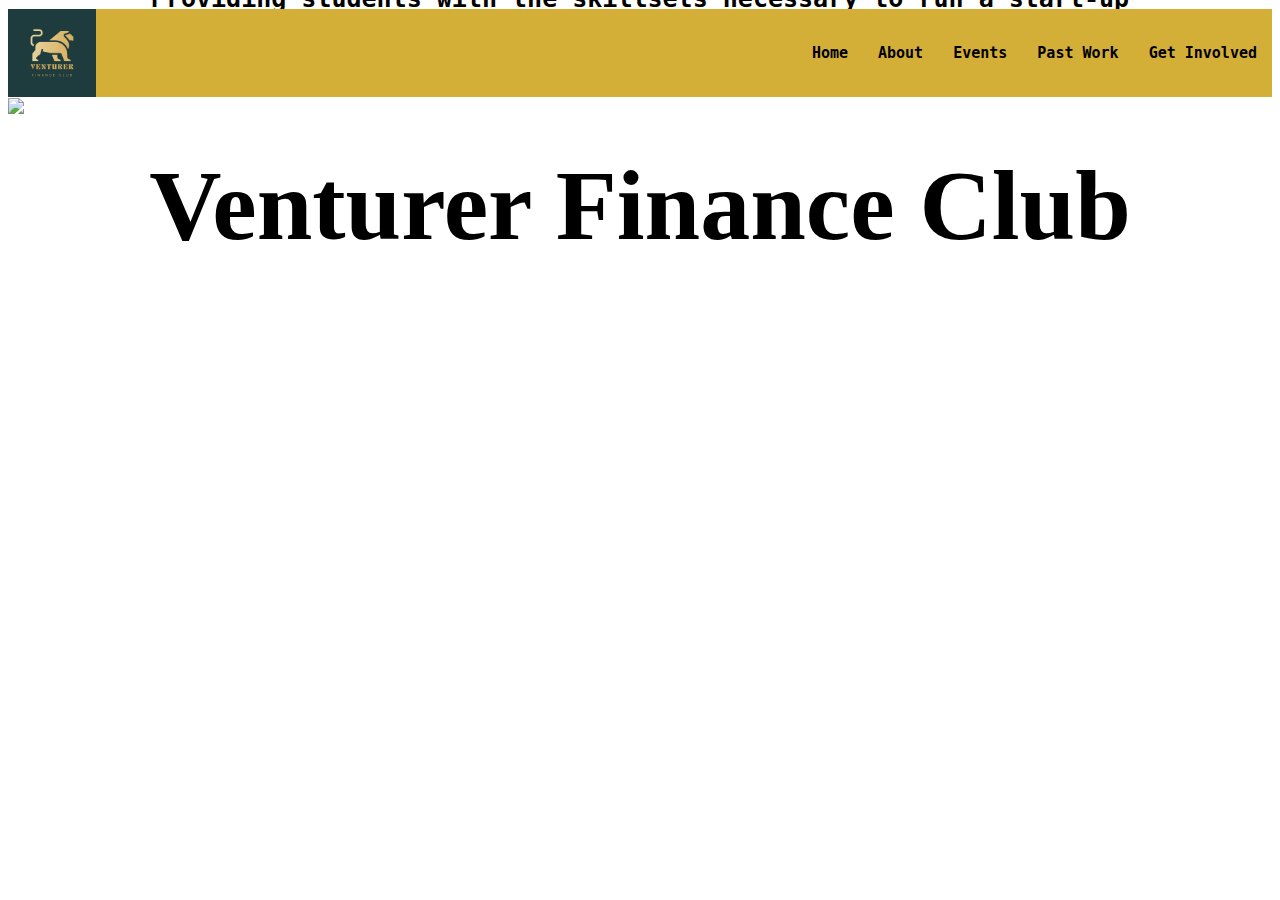
==== index.html @ 61a7f239 "Update index.html" ====
<!DOCTYPE html>
<html lang="en-US">
  
<head>
	<meta name="google-site-verification" content="7GuGrI7QBVvy74Z0X0cjy6nKshCLSM8E_61APLWU1Wg" />
        <meta charset=utf-8>
	<meta name="KeyWords" content="StuyVenturer">
	<meta name="KeyWords" content="VenturerFinanceClub">
	<meta name="description" content="Venturer Finance Club is a youth-led organization that combines the business and writing fields to provide passionate 
        students with a space to share their knowledge.">
	<title> Venturer Finance Club </title>
	<link rel="icon" href="./assets/Venturer%20Logo.png" />

    <style>
        .gfg {
            margin: 0%;
            position: relative;
        }
  
        .first-txt {
            position: absolute;
            top: -50px;
            text-align: center;
            width: 100%;
            font-family: Copperplate gothic;
	    font-size: 100px;
        }
  
        .second-txt {
            position: absolute;
            bottom: 80px;
            text-align: center;
            width: 100%;
	    font-size: 25px;
        }
	    
	.third-txt {
            position: absolute;
            bottom: 0px;
            text-align: center;
            width: 100%;
	    font-size: 25px;
        }
.button {
  background-color: #1E3B3D; /* Green */
  border: none;
  color: white;
  padding: 15px 32px;
  text-align: center;
  text-decoration: none;
  display: inline-block;
  font-size: 16px;
}

body
 {background-color: #ffffff;
 font-family: monospace;
 font-size: 15px;}

ul {
  list-style-type: none;
  margin: 0;
  padding: 0;
  overflow: hidden;
  background-color: #d4af37;
}

li {
  float: right;
}

li a {
  display: block;
  color: black;
  text-align: center;
  padding: 35px 15px;
  text-decoration: ;
}
.logo img{
  margin: 0px;
  height: 88px;
  position: sticky;
  margin: 0px auto;
  z-index: 1;
  display: flex;
  align-items: center
}
nav{
  width: 100%;
  height: 90px;
  position: sticky;
  margin: 0px auto;
  z-index: 1;
  display: flex;
  align-items: center
}
.logo{
  flex-basis: 0%;
}
.nav-links{
  flex: 1;
  text-align: right;
}
.nav-links ul li{
  list-style: none;
  display: inline-block;
  margin: 0 0 px;
}
.nav-links ul li a{
  color: black;
  text-decoration: none:
}



    </style>
</head>

<nav>
  <div class="logo">
    <a style="text-decoration: none" href="https://stuyventurer.github.io"><img src = https://stuyventurer.github.io/assets/Venturer%20Logo.png = 400px></a>
  </div>
  <div class="nav-links">
<ul>
  <li><a style="text-decoration: none" href="https://stuyactivities.org/venturerfinanceclub"><b>Get Involved</b></a></li>
  <li><a style="text-decoration: none" href="https://stuyventurer.github.io/partners"><b>Past Work</b></a></li>
  <li><a style="text-decoration: none" href="https://stuyventurer.github.io/event"><b>Events</b></a></li>
  <li><a style="text-decoration: none" href="https://stuyventurer.github.io/about"><b>About</b></a></li>
  <li><a style="text-decoration: none" href="https://stuyventurer.github.io/"><b>Home</b></a></li>
</ul>
	</div>
</nav>
  
<body>
    <div class="gfg">
        <img src="https://github.com/stuyventurer/stuyventurer.github.io/blob/main/assets/Background3.png?raw=true" width = 100%>
        <h3 class="first-txt">
            Venturer Finance Club
        </h3>
          
        <h3 class="second-txt">
            Providing students with the skillsets necessary to run a start-up
        </h3>

	<h3 class="third-txt">
            <button class = "button" onclick="window.location.href='https://stuyventurer.github.io/involved';"> Get Involved </button>
        </h3>
    </div>
</body>
  
</html>
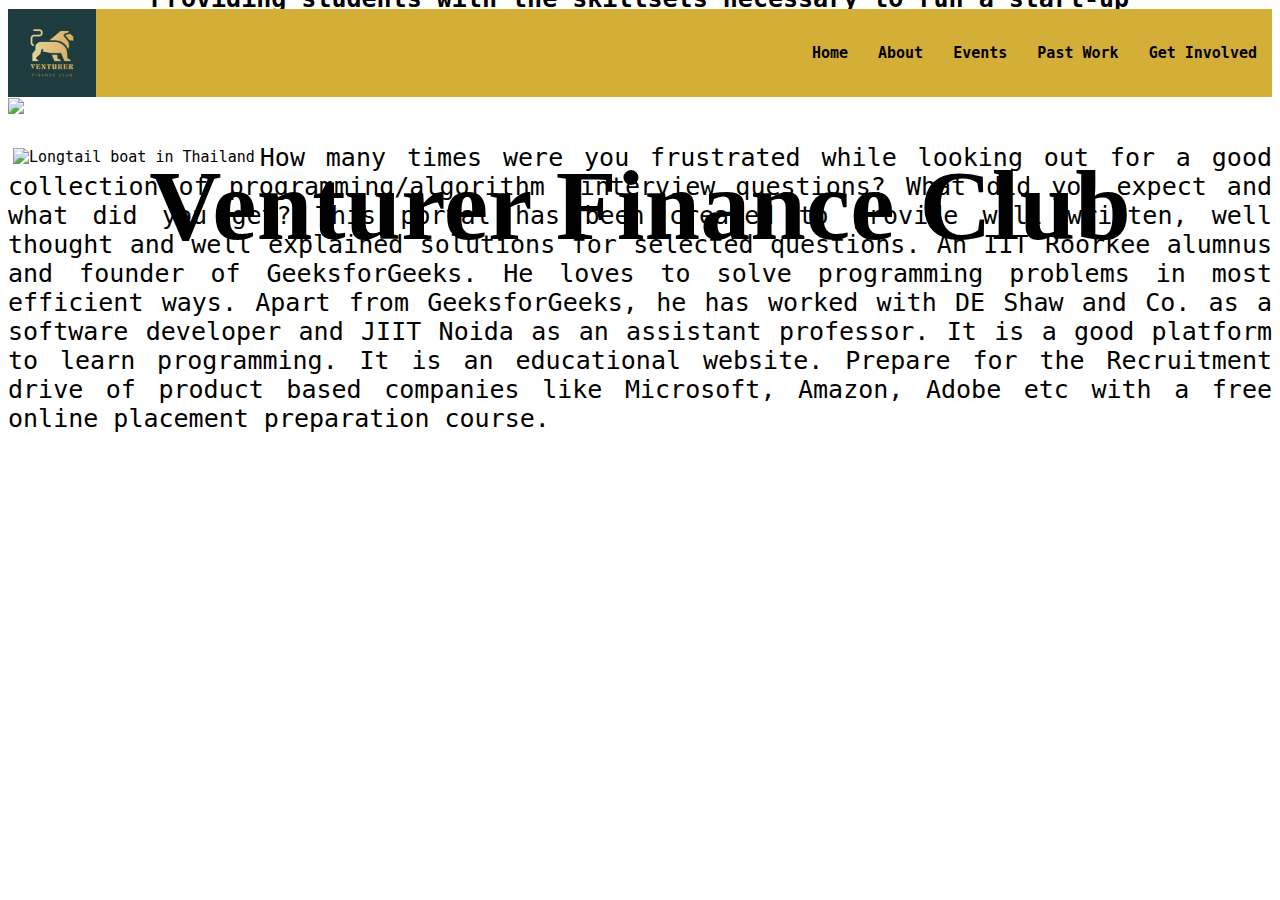
==== commit 3b9346dc: "Update index.html" ====
--- a/index.html
+++ b/index.html
@@ -4,13 +4,12 @@
 <head>
 	<meta name="google-site-verification" content="7GuGrI7QBVvy74Z0X0cjy6nKshCLSM8E_61APLWU1Wg" />
         <meta charset=utf-8>
+	<link rel="icon" href="https://stuyventurer.github.io/assets/Venturer%20Logo.png" />
 	<meta name="KeyWords" content="StuyVenturer">
 	<meta name="KeyWords" content="VenturerFinanceClub">
 	<meta name="description" content="Venturer Finance Club is a youth-led organization that combines the business and writing fields to provide passionate 
         students with a space to share their knowledge.">
 	<title> Venturer Finance Club </title>
-	<link rel="icon" href="./assets/Venturer%20Logo.png" />
-
     <style>
         .gfg {
             margin: 0%;
@@ -41,6 +40,18 @@
             width: 100%;
 	    font-size: 25px;
         }
+	.wrap{
+    img {
+      float: left;
+      margin: 5px;
+    }
+
+    p {
+      text-align: justify;
+      font-size: 25px;
+    }
+	}
+
 .button {
   background-color: #1E3B3D; /* Green */
   border: none;
@@ -51,12 +62,10 @@
   display: inline-block;
   font-size: 16px;
 }
-
 body
  {background-color: #ffffff;
  font-family: monospace;
  font-size: 15px;}
-
 ul {
   list-style-type: none;
   margin: 0;
@@ -64,11 +73,9 @@
   overflow: hidden;
   background-color: #d4af37;
 }
-
 li {
   float: right;
 }
-
 li a {
   display: block;
   color: black;
@@ -110,12 +117,8 @@
   color: black;
   text-decoration: none:
 }
-
-
-
     </style>
 </head>
-
 <nav>
   <div class="logo">
     <a style="text-decoration: none" href="https://stuyventurer.github.io"><img src = https://stuyventurer.github.io/assets/Venturer%20Logo.png = 400px></a>
@@ -123,7 +126,7 @@
   <div class="nav-links">
 <ul>
   <li><a style="text-decoration: none" href="https://stuyactivities.org/venturerfinanceclub"><b>Get Involved</b></a></li>
-  <li><a style="text-decoration: none" href="https://stuyventurer.github.io/partners"><b>Past Work</b></a></li>
+  <li><a style="text-decoration: none" href="https://stuyventurer.github.io/pastwork"><b>Past Work</b></a></li>
   <li><a style="text-decoration: none" href="https://stuyventurer.github.io/event"><b>Events</b></a></li>
   <li><a style="text-decoration: none" href="https://stuyventurer.github.io/about"><b>About</b></a></li>
   <li><a style="text-decoration: none" href="https://stuyventurer.github.io/"><b>Home</b></a></li>
@@ -141,11 +144,36 @@
         <h3 class="second-txt">
             Providing students with the skillsets necessary to run a start-up
         </h3>
-
 	<h3 class="third-txt">
             <button class = "button" onclick="window.location.href='https://stuyventurer.github.io/involved';"> Get Involved </button>
         </h3>
     </div>
+
+    <div class="wrap">
+    <div>
+      <img src=
+"https://media.geeksforgeeks.org/wp-content/uploads/20190808143838/logsm.png"
+        alt="Longtail boat in Thailand">
+    </div>
+
+<p>
+      How many times were you frustrated while looking
+      out for a good collection of programming/algorithm
+      /interview questions? What did you expect and what
+      did you get? This portal has been created to
+      provide well written, well thought and well
+      explained solutions for selected questions.
+      An IIT Roorkee alumnus and founder of GeeksforGeeks.
+      He loves to solve programming problems in most
+      efficient ways. Apart from GeeksforGeeks, he has
+      worked with DE Shaw and Co. as a software developer
+      and JIIT Noida as an assistant professor. It is a
+      good platform to learn programming. It is an
+      educational website. Prepare for the Recruitment
+      drive of product based companies like Microsoft,
+      Amazon, Adobe etc with a free online placement
+      preparation course.
+    </p>
 </body>
-  
+
 </html>
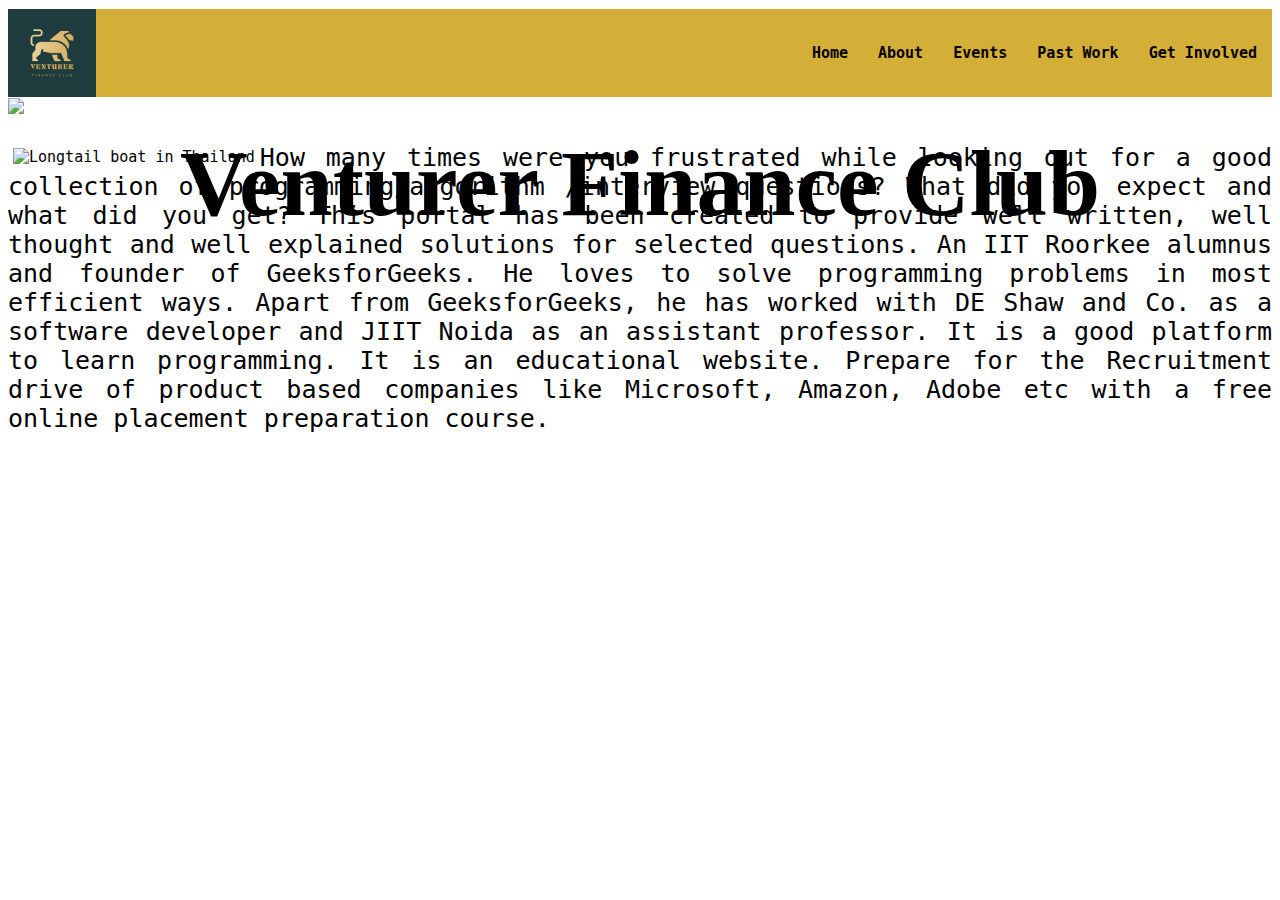
==== commit 73334860: "Update index.html" ====
--- a/index.html
+++ b/index.html
@@ -18,27 +18,27 @@
   
         .first-txt {
             position: absolute;
-            top: -50px;
+            top: -312.5%;
             text-align: center;
             width: 100%;
             font-family: Copperplate gothic;
-	    font-size: 100px;
+	    font-size: 625%;
         }
   
         .second-txt {
             position: absolute;
-            bottom: 80px;
+            bottom: 500%;
             text-align: center;
             width: 100%;
-	    font-size: 25px;
+	    font-size: 156%;
         }
 	    
 	.third-txt {
             position: absolute;
-            bottom: 0px;
+            bottom: 0%;
             text-align: center;
             width: 100%;
-	    font-size: 25px;
+	    font-size: 156%;
         }
 	.wrap{
     img {
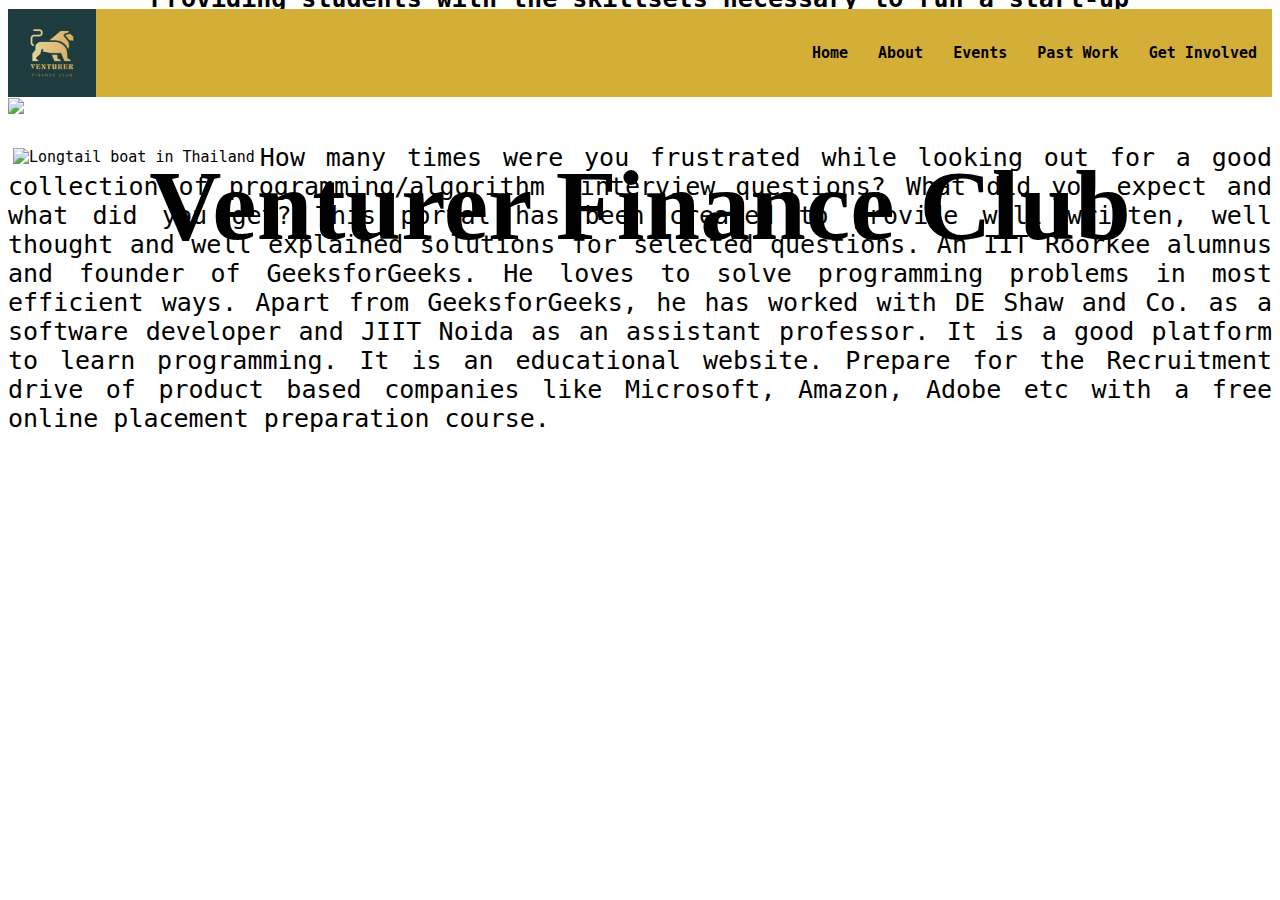
==== commit 4f26d9d2: "Update index.html" ====
--- a/index.html
+++ b/index.html
@@ -8,6 +8,17 @@
 	<meta name="KeyWords" content="StuyVenturer">
 	<meta name="KeyWords" content="VenturerFinanceClub">
 	<meta name="description" content="Venturer Finance Club is a youth-led organization that combines the business and writing fields to provide passionate 
+
+    
+          
+            
+    
+
+          
+          Expand Down
+    
+    
+  
         students with a space to share their knowledge.">
 	<title> Venturer Finance Club </title>
     <style>
@@ -18,40 +29,38 @@
   
         .first-txt {
             position: absolute;
-            top: -312.5%;
+            top: -50px;
             text-align: center;
             width: 100%;
             font-family: Copperplate gothic;
-	    font-size: 625%;
+	    font-size: 100px;
         }
   
         .second-txt {
             position: absolute;
-            bottom: 500%;
+            bottom: 80px;
             text-align: center;
             width: 100%;
-	    font-size: 156%;
+	    font-size: 25px;
         }
 	    
 	.third-txt {
             position: absolute;
-            bottom: 0%;
+            bottom: 0px;
             text-align: center;
             width: 100%;
-	    font-size: 156%;
+	    font-size: 25px;
         }
 	.wrap{
     img {
       float: left;
       margin: 5px;
     }
-
     p {
       text-align: justify;
       font-size: 25px;
     }
 	}
-
 .button {
   background-color: #1E3B3D; /* Green */
   border: none;
@@ -148,14 +157,12 @@
             <button class = "button" onclick="window.location.href='https://stuyventurer.github.io/involved';"> Get Involved </button>
         </h3>
     </div>
-
     <div class="wrap">
     <div>
       <img src=
 "https://media.geeksforgeeks.org/wp-content/uploads/20190808143838/logsm.png"
         alt="Longtail boat in Thailand">
     </div>
-
 <p>
       How many times were you frustrated while looking
       out for a good collection of programming/algorithm
@@ -175,5 +182,4 @@
       preparation course.
     </p>
 </body>
-
 </html>
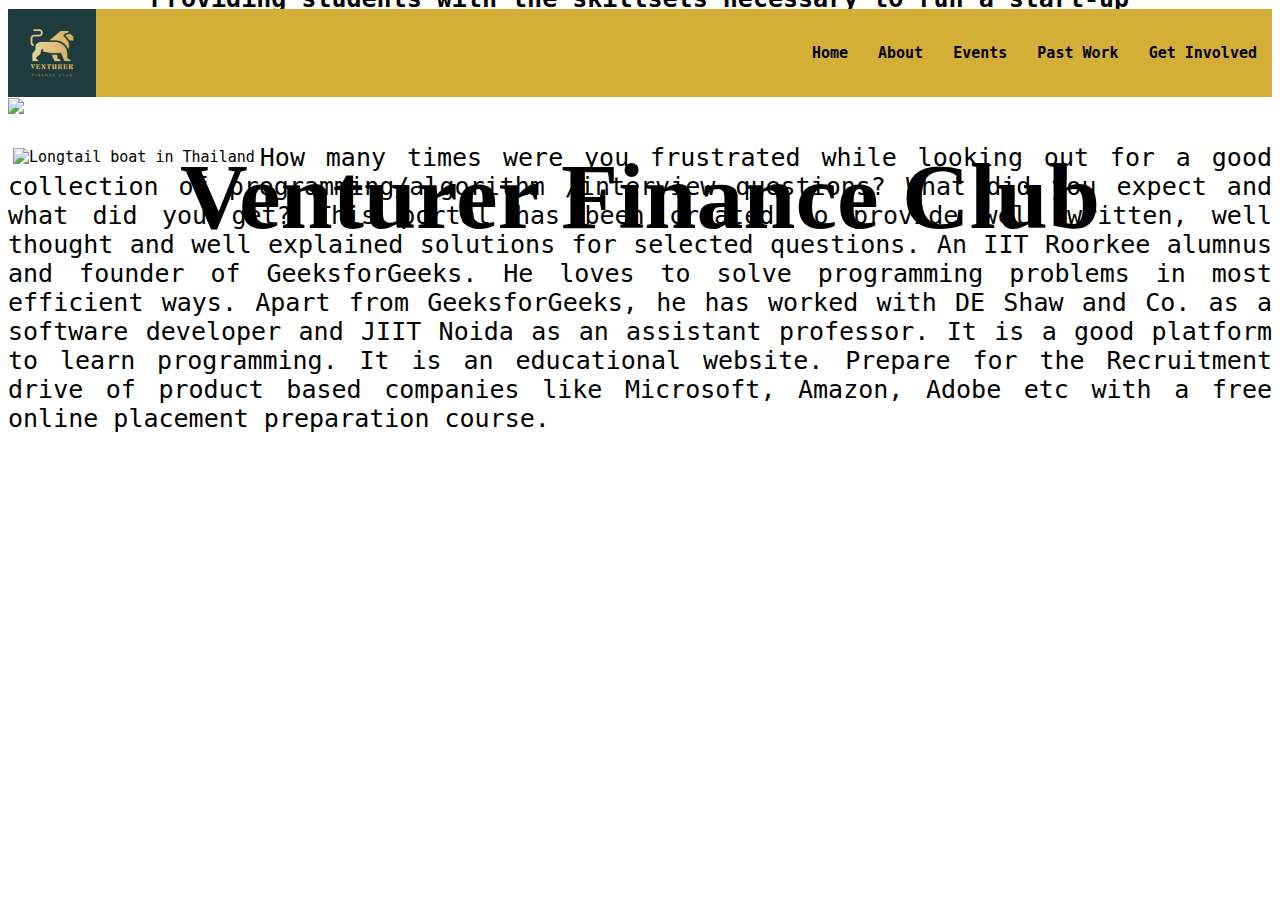
==== commit 5e76eb49: "Update index.html" ====
--- a/index.html
+++ b/index.html
@@ -33,7 +33,7 @@
             text-align: center;
             width: 100%;
             font-family: Copperplate gothic;
-	    font-size: 100px;
+	    font-size: 625%;
         }
   
         .second-txt {
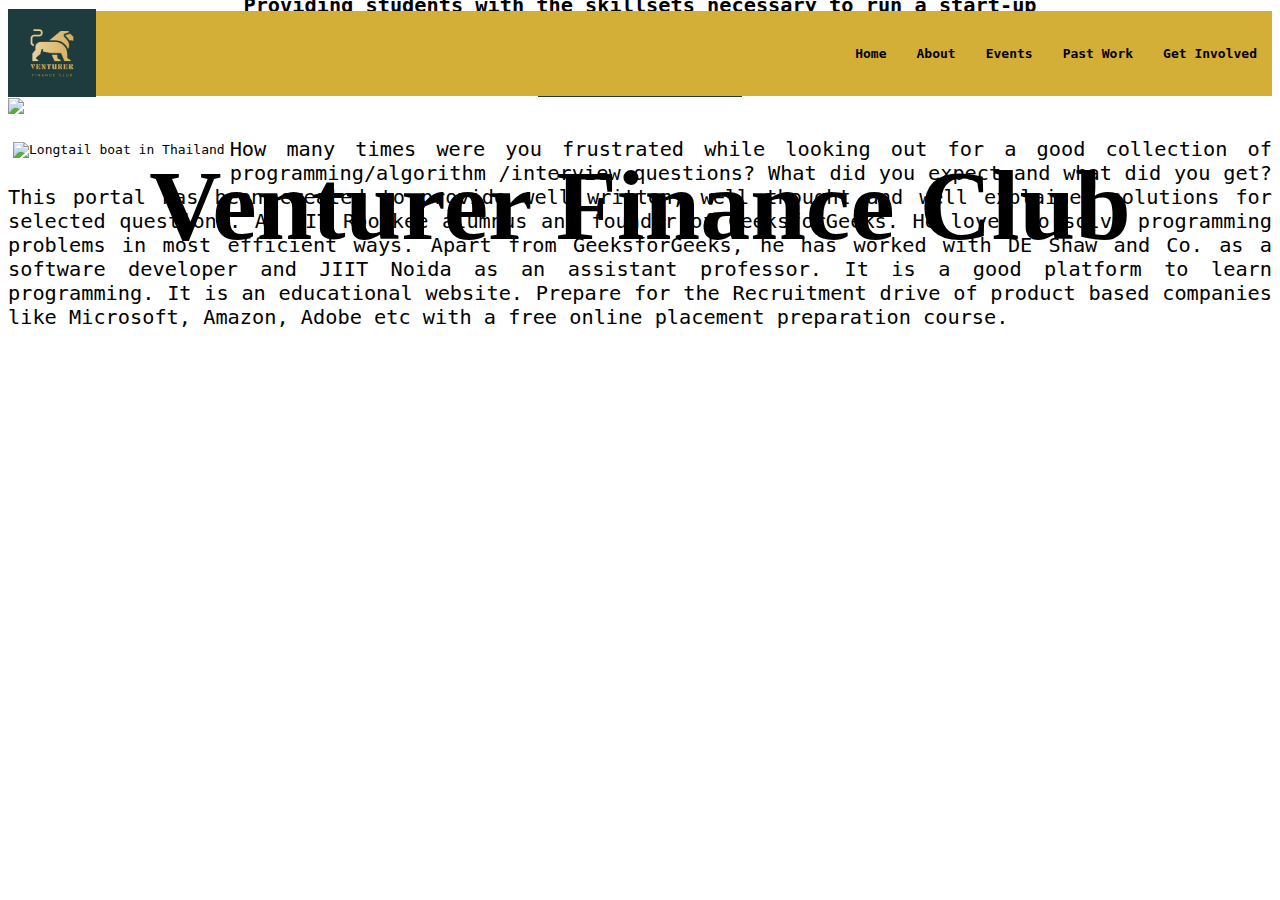
==== commit a7c714ba: "Update index.html" ====
--- a/index.html
+++ b/index.html
@@ -41,7 +41,7 @@
             bottom: 80px;
             text-align: center;
             width: 100%;
-	    font-size: 25px;
+	    font-size: 156%;
         }
 	    
 	.third-txt {
@@ -49,7 +49,7 @@
             bottom: 0px;
             text-align: center;
             width: 100%;
-	    font-size: 25px;
+	    font-size: 156%;
         }
 	.wrap{
     img {
@@ -58,7 +58,7 @@
     }
     p {
       text-align: justify;
-      font-size: 25px;
+      font-size: 156%;
     }
 	}
 .button {
@@ -69,12 +69,12 @@
   text-align: center;
   text-decoration: none;
   display: inline-block;
-  font-size: 16px;
+  font-size: 100%;
 }
 body
  {background-color: #ffffff;
  font-family: monospace;
- font-size: 15px;}
+ font-size: 100%;}
 ul {
   list-style-type: none;
   margin: 0;
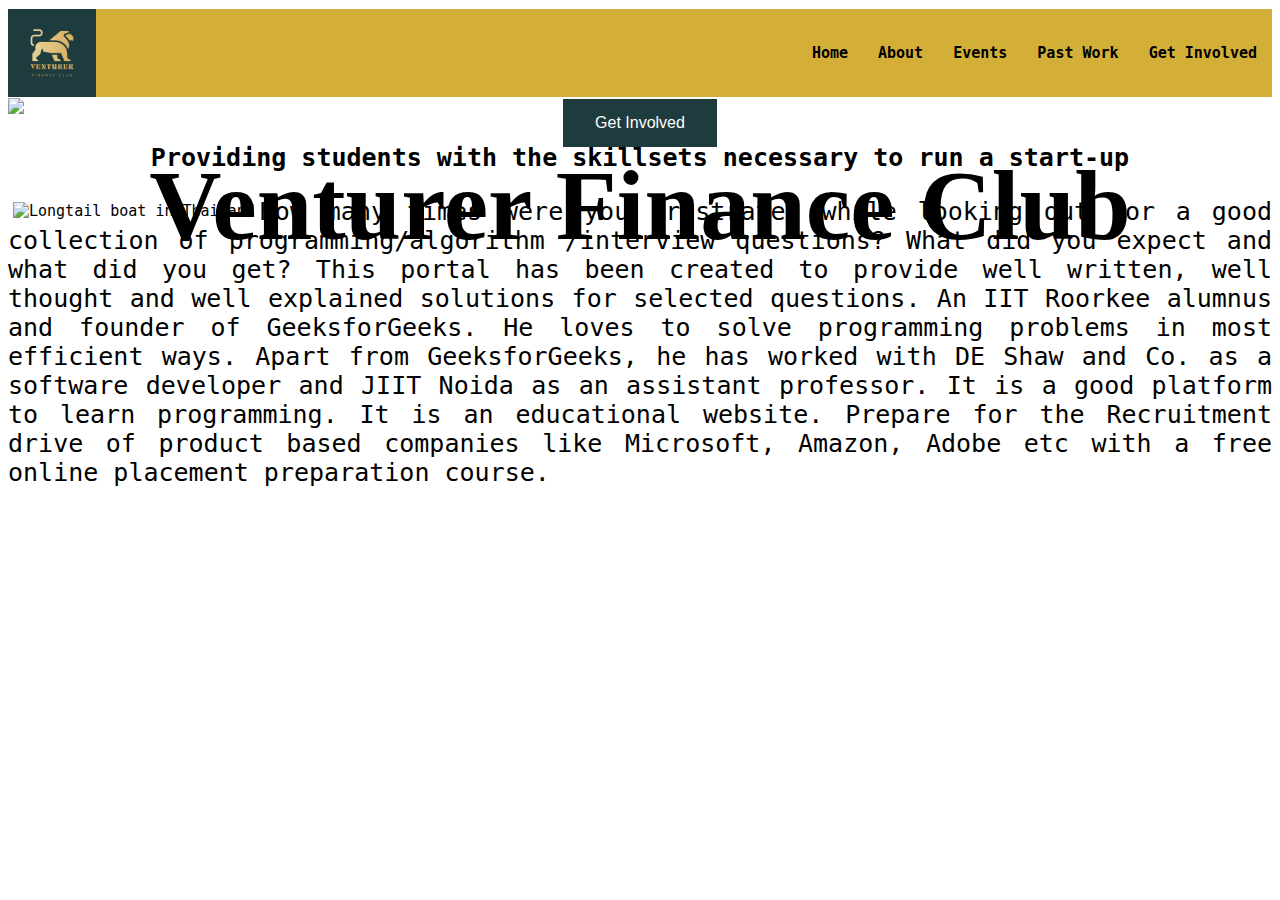
==== commit 3486a5ff: "Update index.html" ====
--- a/index.html
+++ b/index.html
@@ -8,12 +8,10 @@
 	<meta name="KeyWords" content="StuyVenturer">
 	<meta name="KeyWords" content="VenturerFinanceClub">
 	<meta name="description" content="Venturer Finance Club is a youth-led organization that combines the business and writing fields to provide passionate 
-
     
           
             
     
-
           
           Expand Down
     
@@ -33,15 +31,26 @@
             text-align: center;
             width: 100%;
             font-family: Copperplate gothic;
-	    font-size: 625%;
+	    font-size: 100px;
         }
+
+        .second-txt {
+
+    
+          
+            
+    
+
+          
+          Expand Down
+    
+    
   
-        .second-txt {
             position: absolute;
             bottom: 80px;
             text-align: center;
             width: 100%;
-	    font-size: 156%;
+	    font-size: 25px;
         }
 	    
 	.third-txt {
@@ -49,7 +58,7 @@
             bottom: 0px;
             text-align: center;
             width: 100%;
-	    font-size: 156%;
+	    font-size: 25px;
         }
 	.wrap{
     img {
@@ -58,7 +67,7 @@
     }
     p {
       text-align: justify;
-      font-size: 156%;
+      font-size: 25px;
     }
 	}
 .button {
@@ -69,12 +78,12 @@
   text-align: center;
   text-decoration: none;
   display: inline-block;
-  font-size: 100%;
+  font-size: 16px;
 }
 body
  {background-color: #ffffff;
  font-family: monospace;
- font-size: 100%;}
+ font-size: 15px;}
 ul {
   list-style-type: none;
   margin: 0;
